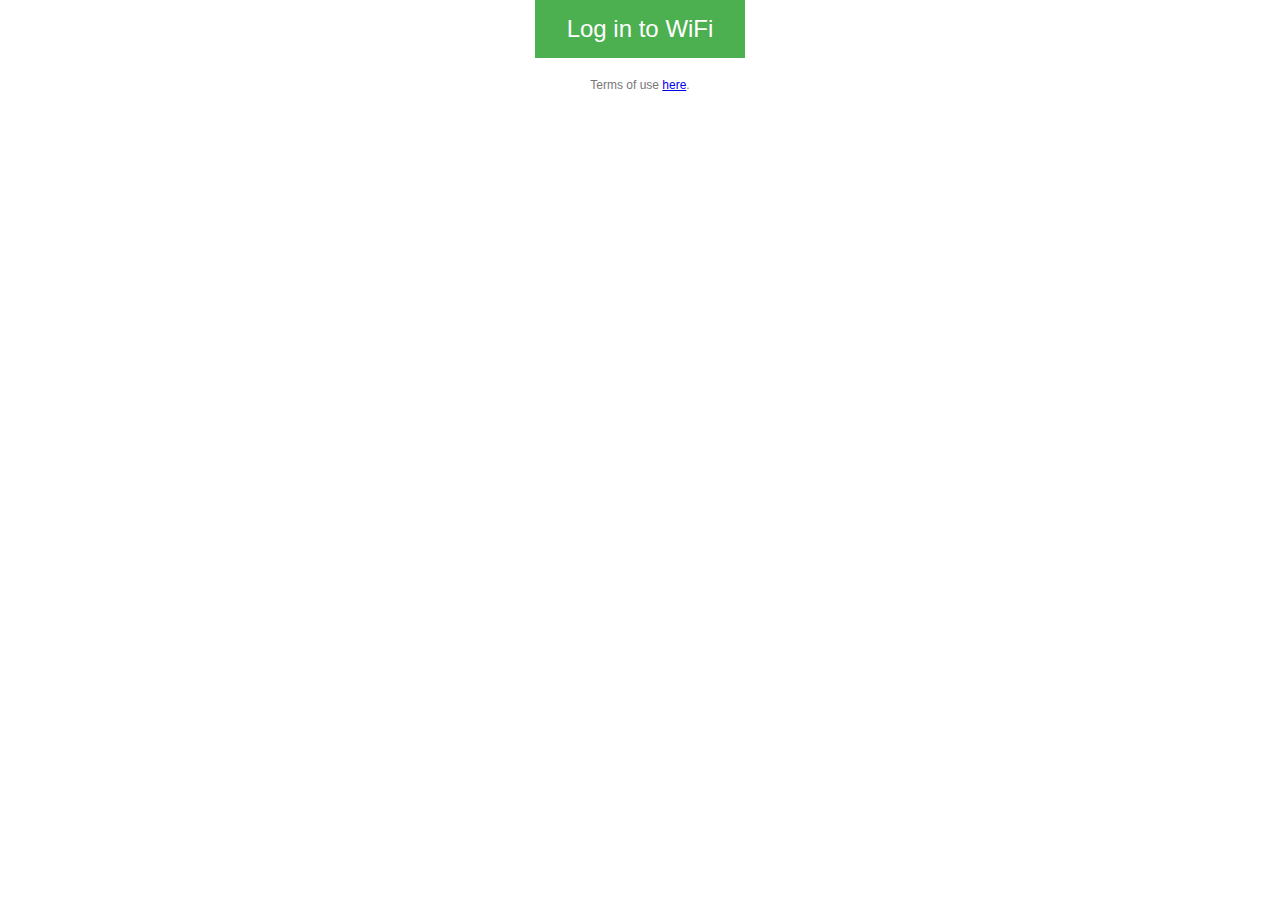
==== index.html @ f7924d89 "moved from public structure" ====
<!--
This sample web application provides a simple Click-Through Splash page for Cisco Meraki networks.
Usage:
* Configure your Cisco Meraki wireless network with a Click-through splash page.
* Configure the "Custom URL" to point to your webserver that is hosting this HTML file.
* Update the "Walled Garden" with the IP or Domain Name for your webserver and any supporting resources

Sample URL received from Meraki to this page.
http://localhost:5000/?base_grant_url=https%3A%2F%2Fn143.network-auth.com%2Fsplash%2Fgrant&user_continue_url=http%3A%2F%2Fspeedof.me%2F&node_id=149624922840090&node_mac=88:15:44:60:1c:1a&gateway_id=149624922840090&client_ip=10.255.60.208&client_mac=f4:5c:89:9b:17:67

-->
<meta name="viewport" content="width=device-width, initial-scale=1.0">
<html>
    <head>
        <title>WiFi4EU login</title>
        
        <link rel="stylesheet" type="text/css" href="./css/style.css">
        
        <script type="text/javascript">
            var wifi4euTimerStart = Date.now();
            
            // TODO: Modify these to match your WiFi4EU UUID and portal language
            //var wifi4euNetworkIdentifier = "123e4567-e89b-12d3-a456-426655440000";
            var wifi4euLanguage = "el";
            
            // TODO: Remove or comment this line out
            //var selftestModus = true;
        </script>
        <script type="text/javascript" src="https://collection.wifi4eu.ec.europa.eu/wifi4eu.min.js"></script>
    </head>
    
    <script src="./js/meraki.js"></script>
    
    <body>
    <div id="identityContainer" class="identity-container">   
        <img id="wifi4eulogo" class="identity-image">
        <br>
        <button onclick="login();" class="button">Log in to WiFi</button>
        <p>Terms of use <a href="./aup.html">here</a>.</p>
    </div>
        
    </body>
</html>
---- css/style.css ----
.identity-container {
    position: absolute;
    top: 0px;
    left: 0px;
    height: 100%;
    width: 100%;
    text-align: center;
}

.identity-image {
    max-width: 90%;
    max-height: 80%;
}

.button {
    background-color: #4CAF50; /* Green */
    border: none;
    color: white;
    padding: 15px 32px;
    text-align: center;
    text-decoration: none;
    display: inline-block;
    font-size: 24px;
}

body {
    font-family: Helvetica, Arial, sans-serif;
    font-weight: 100;
    font-size: 12px;
    line-height: 30px;
    color: #777;
   
}
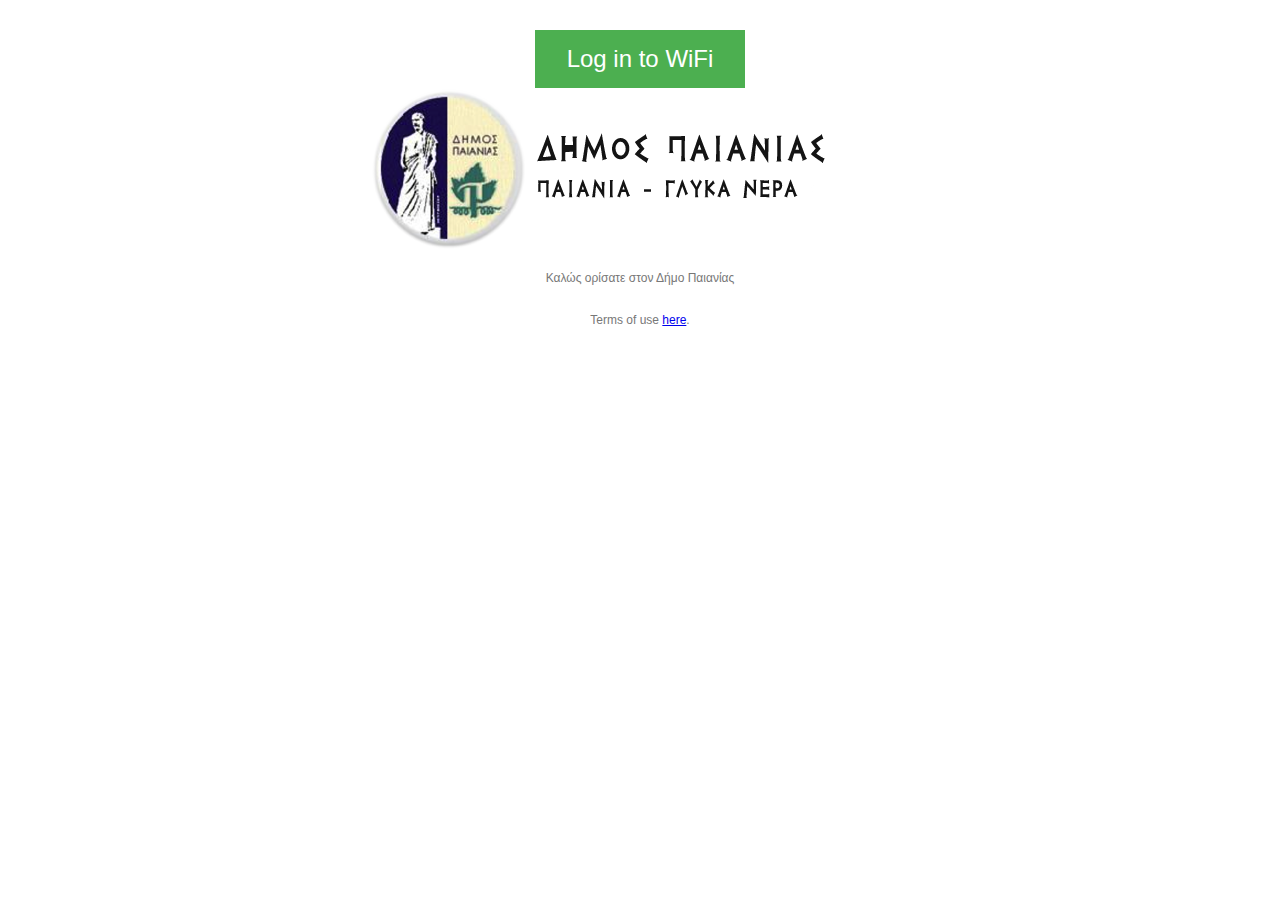
==== commit 2813f332: "Added logo" ====
--- a/index.html
+++ b/index.html
@@ -1,43 +1,39 @@
-<!--
-This sample web application provides a simple Click-Through Splash page for Cisco Meraki networks.
-Usage:
-* Configure your Cisco Meraki wireless network with a Click-through splash page.
-* Configure the "Custom URL" to point to your webserver that is hosting this HTML file.
-* Update the "Walled Garden" with the IP or Domain Name for your webserver and any supporting resources
 
-Sample URL received from Meraki to this page.
-http://localhost:5000/?base_grant_url=https%3A%2F%2Fn143.network-auth.com%2Fsplash%2Fgrant&user_continue_url=http%3A%2F%2Fspeedof.me%2F&node_id=149624922840090&node_mac=88:15:44:60:1c:1a&gateway_id=149624922840090&client_ip=10.255.60.208&client_mac=f4:5c:89:9b:17:67
-
--->
 <meta name="viewport" content="width=device-width, initial-scale=1.0">
 <html>
+<script type="text/javascript">
+            var wifi4euTimerStart = Date.now();
+            
+            // TODO: Modify these to match your WiFi4EU UUID and portal language
+            var wifi4euNetworkIdentifier = "cVfKPbeUAJteQA1YSLJEd";
+            var wifi4euLanguage = "el";
+            
+            // TODO: Remove or comment this line out
+            var selftestModus = true;
+        </script>
+        <script type="text/javascript" src="https://collection.wifi4eu.ec.europa.eu/wifi4eu.min.js"></script>
     <head>
         <title>WiFi4EU login</title>
         
         <link rel="stylesheet" type="text/css" href="./css/style.css">
         
-        <script type="text/javascript">
-            var wifi4euTimerStart = Date.now();
-            
-            // TODO: Modify these to match your WiFi4EU UUID and portal language
-            //var wifi4euNetworkIdentifier = "123e4567-e89b-12d3-a456-426655440000";
-            var wifi4euLanguage = "el";
-            
-            // TODO: Remove or comment this line out
-            //var selftestModus = true;
-        </script>
-        <script type="text/javascript" src="https://collection.wifi4eu.ec.europa.eu/wifi4eu.min.js"></script>
+        
     </head>
     
     <script src="./js/meraki.js"></script>
     
     <body>
     <div id="identityContainer" class="identity-container">   
-        <img id="wifi4eulogo" class="identity-image">
+        <img id="wifi4eubanner" class="identity-image">
         <br>
+		<br>
         <button onclick="login();" class="button">Log in to WiFi</button>
+		<br>
+		<img src="./images/logo.png" class="logo">
+		<p>Καλώς ορίσατε στον Δήμο Παιανίας</p>
         <p>Terms of use <a href="./aup.html">here</a>.</p>
     </div>
+	
         
     </body>
 </html>
--- a/css/style.css
+++ b/css/style.css
@@ -8,8 +8,8 @@
 }
 
 .identity-image {
-    max-width: 90%;
-    max-height: 80%;
+    max-width: 100%;
+    max-height: 100%;
 }
 
 .button {
@@ -22,6 +22,9 @@
     display: inline-block;
     font-size: 24px;
 }
+.logo{
+	max-width: 100%;
+}
 
 body {
     font-family: Helvetica, Arial, sans-serif;
